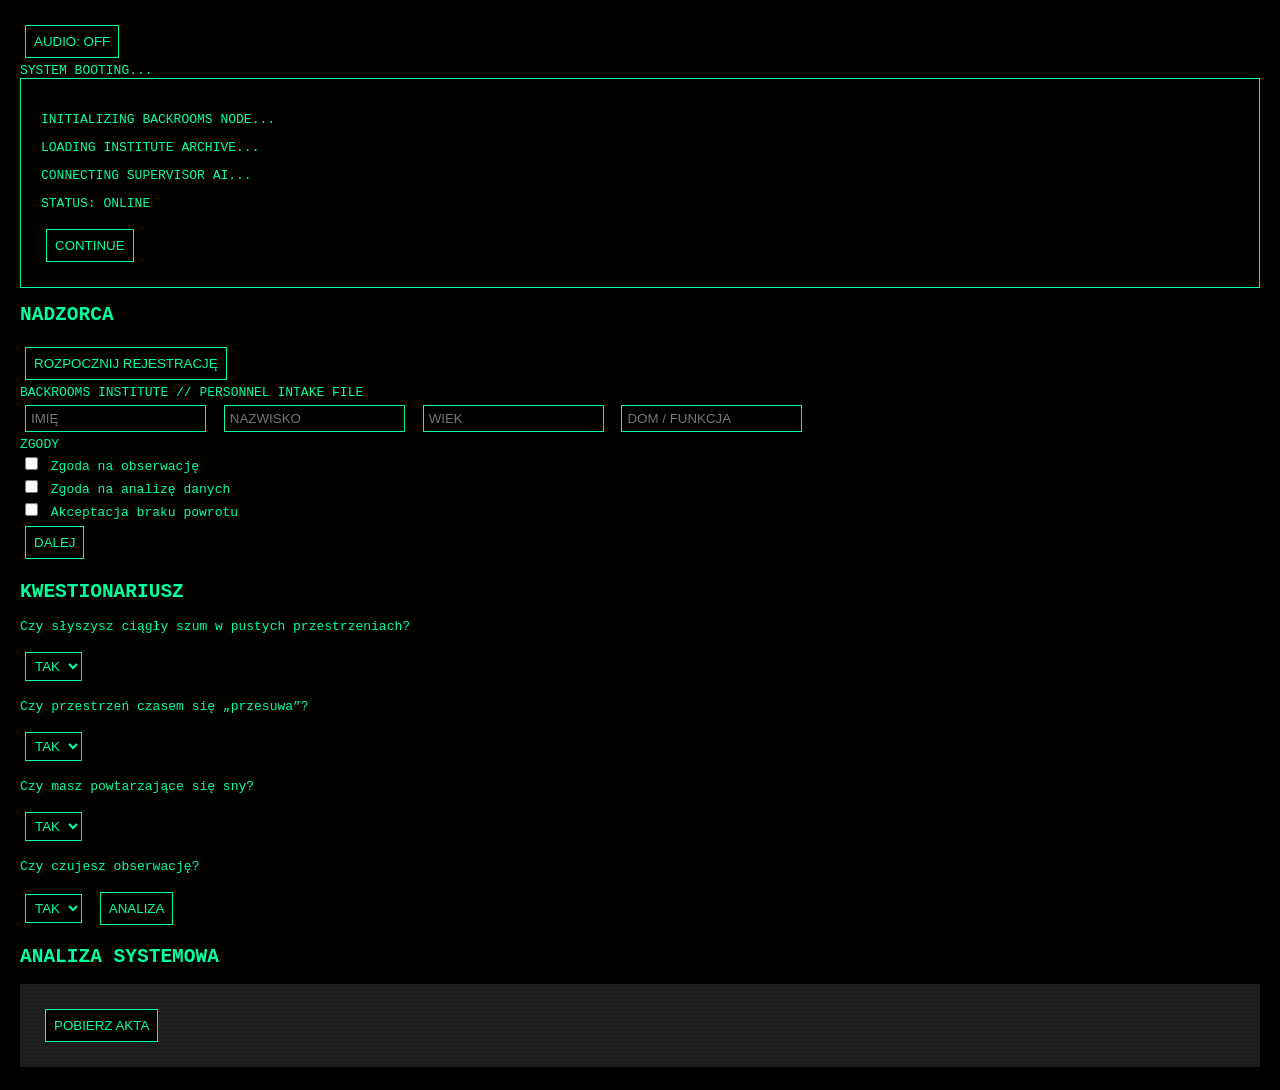
==== index.html @ 57d79e90 "Update index.html" ====
<!DOCTYPE html>
<html lang="pl">
<head>
<meta charset="UTF-8">
<title>BACKROOMS INSTITUTE NODE // LEVEL 0</title>
<link rel="stylesheet" href="style.css">
</head>

<body>

<!-- AUDIO -->
<audio id="hum" src="audio/hum.mp3" loop></audio>
<audio id="click" src="audio/activity.mp3"></audio>
<audio id="glitch" src="audio/glitch.mp3"></audio>

<div id="audioPanel">
  <button onclick="toggleAudio()">AUDIO: OFF</button>
</div>

<!-- NADZORCA GLOBALNY -->
<div id="nadzorca">SYSTEM BOOTING...</div>

<!-- GLITCH OVERLAY -->
<div id="glitchOverlay"></div>

<!-- BOOT -->
<section id="boot" class="screen active">
  <div class="terminal">
    <p>INITIALIZING BACKROOMS NODE...</p>
    <p>LOADING INSTITUTE ARCHIVE...</p>
    <p>CONNECTING SUPERVISOR AI...</p>
    <p>STATUS: ONLINE</p>
    <button onclick="next('intro')">CONTINUE</button>
  </div>
</section>

<!-- INTRO NADZORCA -->
<section id="intro" class="screen">
  <div class="box">
    <h2>NADZORCA</h2>
    <p id="introText"></p>
    <button onclick="next('form')">ROZPOCZNIJ REJESTRACJĘ</button>
  </div>
</section>

<!-- FORM -->
<section id="form" class="screen">
  <div class="paper">

    <div class="banner">BACKROOMS INSTITUTE // PERSONNEL INTAKE FILE</div>

    <input id="name" placeholder="IMIĘ">
    <input id="surname" placeholder="NAZWISKO">
    <input id="age" placeholder="WIEK">
    <input id="role" placeholder="DOM / FUNKCJA">

    <div class="section">ZGODY</div>

    <label><input type="checkbox" id="c1"> Zgoda na obserwację</label><br>
    <label><input type="checkbox" id="c2"> Zgoda na analizę danych</label><br>
    <label><input type="checkbox" id="c3"> Akceptacja braku powrotu</label><br>

    <button onclick="next('quiz')">DALEJ</button>
  </div>
</section>

<!-- QUIZ -->
<section id="quiz" class="screen">
  <div class="box">
    <h2>KWESTIONARIUSZ</h2>

    <p>Czy słyszysz ciągły szum w pustych przestrzeniach?</p>
    <select id="q1"><option>TAK</option><option>NIE</option></select>

    <p>Czy przestrzeń czasem się „przesuwa”?</p>
    <select id="q2"><option>TAK</option><option>NIE</option></select>

    <p>Czy masz powtarzające się sny?</p>
    <select id="q3"><option>TAK</option><option>NIE</option></select>

    <p>Czy czujesz obserwację?</p>
    <select id="q4"><option>TAK</option><option>NIE</option></select>

    <button onclick="analyze()">ANALIZA</button>
  </div>
</section>

<!-- ANALIZA -->
<section id="analysis" class="screen">
  <div class="box">
    <h2>ANALIZA SYSTEMOWA</h2>
    <p id="analysisText"></p>
  </div>
</section>

<!-- AKTA -->
<section id="document" class="screen">
  <div id="paperDoc"></div>
  <button onclick="downloadDoc()">POBIERZ AKTA</button>
</section>

<script src="script.js"></script>
</body>
</html>
---- style.css ----
body{
  background:black;
  color:#00ff9d;
  font-family: monospace;
  margin:0;
  padding:20px;
}

.hidden{ display:none; }

button{
  background:black;
  border:1px solid #00ff9d;
  color:#00ff9d;
  padding:8px;
  margin:5px;
}

input, select{
  background:black;
  border:1px solid #00ff9d;
  color:#00ff9d;
  margin:5px;
  padding:5px;
}

.terminal{
  padding:20px;
  border:1px solid #00ff9d;
}

#document{
  background:
    repeating-linear-gradient(0deg,#1c1c1c,#1c1c1c 2px,#222 4px);
  padding:20px;
  color:black;
}
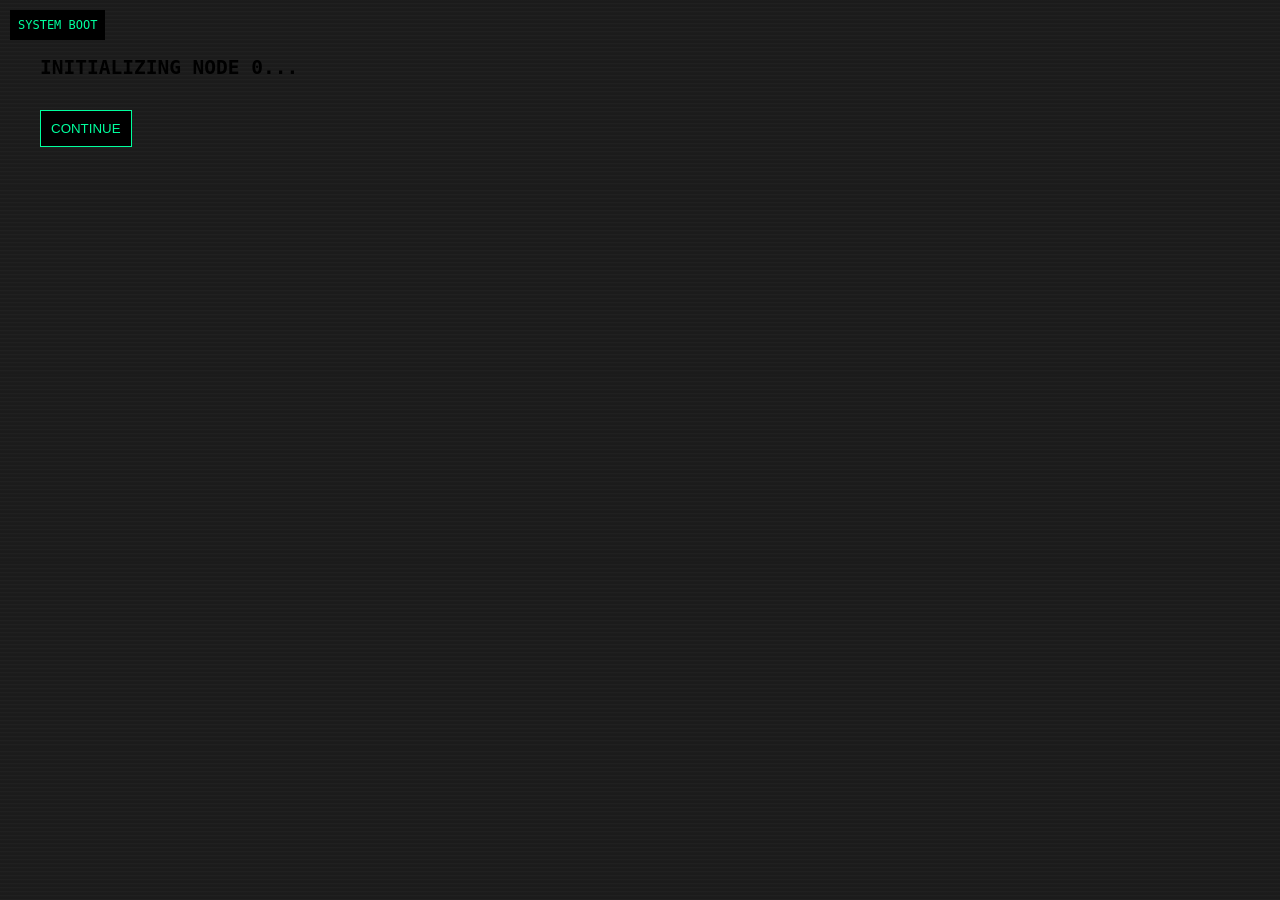
==== commit a8331d35: "Update index.html" ====
--- a/index.html
+++ b/index.html
@@ -2,101 +2,90 @@
 <html lang="pl">
 <head>
 <meta charset="UTF-8">
-<title>BACKROOMS INSTITUTE NODE // LEVEL 0</title>
+<title>BACKROOMS INSTITUTE // NODE 0</title>
 <link rel="stylesheet" href="style.css">
 </head>
 
 <body>
 
-<!-- AUDIO -->
 <audio id="hum" src="audio/hum.mp3" loop></audio>
-<audio id="click" src="audio/activity.mp3"></audio>
+<audio id="activity" src="audio/activity.mp3"></audio>
 <audio id="glitch" src="audio/glitch.mp3"></audio>
 
-<div id="audioPanel">
-  <button onclick="toggleAudio()">AUDIO: OFF</button>
-</div>
-
-<!-- NADZORCA GLOBALNY -->
-<div id="nadzorca">SYSTEM BOOTING...</div>
-
-<!-- GLITCH OVERLAY -->
+<div id="nadzorca"></div>
 <div id="glitchOverlay"></div>
 
 <!-- BOOT -->
 <section id="boot" class="screen active">
-  <div class="terminal">
-    <p>INITIALIZING BACKROOMS NODE...</p>
-    <p>LOADING INSTITUTE ARCHIVE...</p>
-    <p>CONNECTING SUPERVISOR AI...</p>
-    <p>STATUS: ONLINE</p>
-    <button onclick="next('intro')">CONTINUE</button>
-  </div>
+  <h1>INITIALIZING NODE 0...</h1>
+  <button onclick="next('intro')">CONTINUE</button>
 </section>
 
-<!-- INTRO NADZORCA -->
+<!-- INTRO -->
 <section id="intro" class="screen">
-  <div class="box">
-    <h2>NADZORCA</h2>
-    <p id="introText"></p>
-    <button onclick="next('form')">ROZPOCZNIJ REJESTRACJĘ</button>
-  </div>
+  <h2>NADZORCA AI</h2>
+  <p id="introText"></p>
+  <button onclick="next('form')">START</button>
 </section>
 
 <!-- FORM -->
 <section id="form" class="screen">
-  <div class="paper">
+  <h2>REJESTRACJA</h2>
 
-    <div class="banner">BACKROOMS INSTITUTE // PERSONNEL INTAKE FILE</div>
+  <input id="name" placeholder="Imię">
+  <input id="surname" placeholder="Nazwisko">
+  <input id="age" placeholder="Wiek">
+  <input id="role" placeholder="Dom / Funkcja">
 
-    <input id="name" placeholder="IMIĘ">
-    <input id="surname" placeholder="NAZWISKO">
-    <input id="age" placeholder="WIEK">
-    <input id="role" placeholder="DOM / FUNKCJA">
+  <label><input type="checkbox"> Zgoda na obserwację</label><br>
+  <label><input type="checkbox"> Zgoda na analizę</label><br>
+  <label><input type="checkbox"> Akceptacja niestabilności</label><br>
 
-    <div class="section">ZGODY</div>
-
-    <label><input type="checkbox" id="c1"> Zgoda na obserwację</label><br>
-    <label><input type="checkbox" id="c2"> Zgoda na analizę danych</label><br>
-    <label><input type="checkbox" id="c3"> Akceptacja braku powrotu</label><br>
-
-    <button onclick="next('quiz')">DALEJ</button>
-  </div>
+  <button onclick="next('quiz')">DALEJ</button>
 </section>
 
 <!-- QUIZ -->
 <section id="quiz" class="screen">
-  <div class="box">
-    <h2>KWESTIONARIUSZ</h2>
+  <h2>KWESTIONARIUSZ</h2>
 
-    <p>Czy słyszysz ciągły szum w pustych przestrzeniach?</p>
-    <select id="q1"><option>TAK</option><option>NIE</option></select>
+  <p>Czy słyszysz szum?</p>
+  <select id="q1"><option>TAK</option><option>NIE</option></select>
 
-    <p>Czy przestrzeń czasem się „przesuwa”?</p>
-    <select id="q2"><option>TAK</option><option>NIE</option></select>
+  <p>Czy przestrzeń się zmienia?</p>
+  <select id="q2"><option>TAK</option><option>NIE</option></select>
 
-    <p>Czy masz powtarzające się sny?</p>
-    <select id="q3"><option>TAK</option><option>NIE</option></select>
+  <p>Czy jesteś obserwowany?</p>
+  <select id="q3"><option>TAK</option><option>NIE</option></select>
 
-    <p>Czy czujesz obserwację?</p>
-    <select id="q4"><option>TAK</option><option>NIE</option></select>
-
-    <button onclick="analyze()">ANALIZA</button>
-  </div>
+  <button onclick="analyze()">ANALIZA</button>
 </section>
 
-<!-- ANALIZA -->
+<!-- ANALYSIS -->
 <section id="analysis" class="screen">
-  <div class="box">
-    <h2>ANALIZA SYSTEMOWA</h2>
-    <p id="analysisText"></p>
-  </div>
+  <h2>ANALIZA SYSTEMOWA</h2>
+  <p id="analysisText"></p>
+</section>
+
+<!-- LOADING -->
+<section id="loading" class="screen">
+  <h2>PROCESSING NODE 0...</h2>
+  <p id="loadingText"></p>
+</section>
+
+<!-- INTERVENTION -->
+<section id="intervention" class="screen">
+  <h2>NADZORCA</h2>
+  <p id="nadzorcaMsg"></p>
+  <button onclick="next('docs')">CONTINUE</button>
 </section>
 
 <!-- AKTA -->
-<section id="document" class="screen">
-  <div id="paperDoc"></div>
-  <button onclick="downloadDoc()">POBIERZ AKTA</button>
+<section id="docs" class="screen">
+  <h2>AKTA REKRUTA</h2>
+
+  <div id="paper"></div>
+
+  <button onclick="downloadFile()">DOWNLOAD AKTA</button>
 </section>
 
 <script src="script.js"></script>
--- a/style.css
+++ b/style.css
@@ -1,37 +1,113 @@
 body{
+  margin:0;
+  background: repeating-linear-gradient(
+    0deg,
+    #1b1b1b,
+    #1b1b1b 2px,
+    #222 4px
+  );
+  font-family: monospace;
+  color:#000;
+}
+
+/* SCREENS */
+.screen{
+  display:none;
+  padding:40px;
+}
+.screen.active{
+  display:block;
+}
+
+/* NADZORCA */
+#nadzorca{
+  position:fixed;
+  top:10px;
+  left:10px;
   background:black;
   color:#00ff9d;
-  font-family: monospace;
-  margin:0;
-  padding:20px;
+  padding:8px;
+  font-size:12px;
+  z-index:999;
 }
 
-.hidden{ display:none; }
-
-button{
-  background:black;
-  border:1px solid #00ff9d;
-  color:#00ff9d;
-  padding:8px;
-  margin:5px;
+/* GLITCH */
+#glitchOverlay{
+  position:fixed;
+  inset:0;
+  background:white;
+  opacity:0;
+  pointer-events:none;
+  transition:0.1s;
 }
 
-input, select{
-  background:black;
-  border:1px solid #00ff9d;
-  color:#00ff9d;
-  margin:5px;
-  padding:5px;
+/* BOX */
+.box{
+  border:2px solid #000;
+  background:#f3f0df;
+  padding:20px;
+  max-width:900px;
 }
 
-.terminal{
+/* PAPER DOC STYLE */
+.paper{
+  background:#f3f0df;
+  border:3px solid black;
   padding:20px;
+  max-width:900px;
+}
+
+/* BANNER */
+.banner{
+  background:black;
+  color:white;
+  padding:10px;
+  font-size:12px;
+  letter-spacing:2px;
+  margin-bottom:15px;
+}
+
+/* SECTIONS */
+.section{
+  margin-top:15px;
+  font-weight:bold;
+}
+
+/* INPUTS */
+input, select{
+  display:block;
+  margin:10px 0;
+  padding:8px;
+  width:100%;
+  background:black;
+  color:#00ff9d;
   border:1px solid #00ff9d;
 }
 
-#document{
-  background:
-    repeating-linear-gradient(0deg,#1c1c1c,#1c1c1c 2px,#222 4px);
-  padding:20px;
-  color:black;
+/* BUTTONS */
+button{
+  margin-top:15px;
+  padding:10px;
+  background:black;
+  color:#00ff9d;
+  border:1px solid #00ff9d;
 }
+
+/* AKTA PAPER */
+#paperDoc{
+  background:#f3f0df;
+  padding:25px;
+  border:3px solid black;
+  box-shadow:0 0 40px rgba(0,0,0,0.7);
+}
+
+/* STAMPS */
+.stamp{
+  display:inline-block;
+  border:3px solid darkred;
+  color:darkred;
+  padding:8px;
+  transform:rotate(-10deg);
+  margin:10px 0;
+  font-weight:bold;
+}
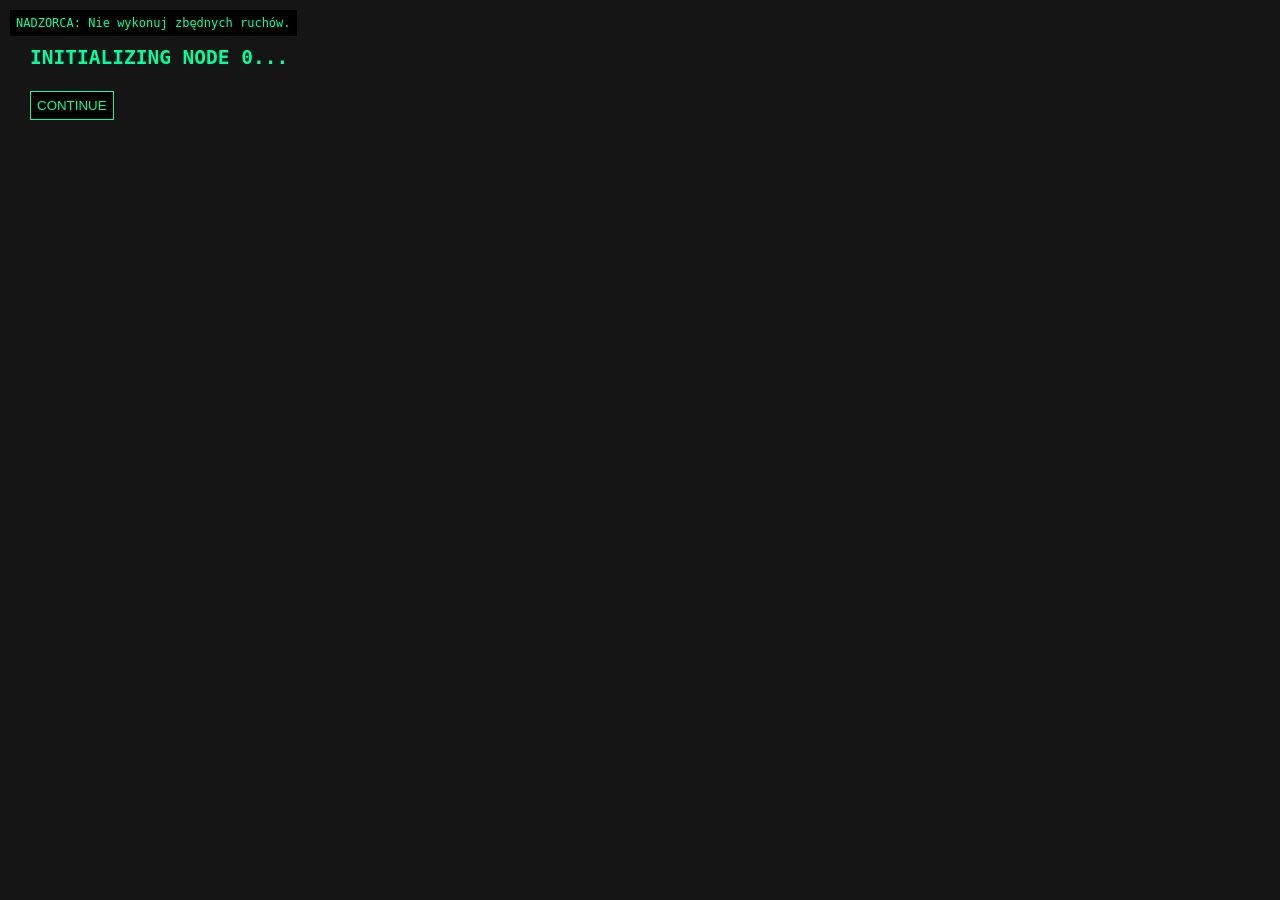
==== commit 377ad544: "Update index.html" ====
--- a/index.html
+++ b/index.html
@@ -37,9 +37,9 @@
   <input id="age" placeholder="Wiek">
   <input id="role" placeholder="Dom / Funkcja">
 
-  <label><input type="checkbox"> Zgoda na obserwację</label><br>
-  <label><input type="checkbox"> Zgoda na analizę</label><br>
-  <label><input type="checkbox"> Akceptacja niestabilności</label><br>
+  <div class="checkbox-line"><input type="checkbox"><span>Zgoda na obserwację</span></div>
+  <div class="checkbox-line"><input type="checkbox"><span>Zgoda na analizę</span></div>
+  <div class="checkbox-line"><input type="checkbox"><span>Akceptacja niestabilności rzeczywistości</span></div>
 
   <button onclick="next('quiz')">DALEJ</button>
 </section>
@@ -70,6 +70,10 @@
 <section id="loading" class="screen">
   <h2>PROCESSING NODE 0...</h2>
   <p id="loadingText"></p>
+
+  <div id="loadingBar">
+    <div id="loadingFill"></div>
+  </div>
 </section>
 
 <!-- INTERVENTION -->
--- a/style.css
+++ b/style.css
@@ -1,113 +1,54 @@
 body{
   margin:0;
-  background: repeating-linear-gradient(
-    0deg,
-    #1b1b1b,
-    #1b1b1b 2px,
-    #222 4px
-  );
+  background:#151515;
+  color:#00ff9d;
   font-family: monospace;
-  color:#000;
 }
 
-/* SCREENS */
 .screen{
   display:none;
-  padding:40px;
+  padding:30px;
 }
+
 .screen.active{
   display:block;
 }
 
-/* NADZORCA */
 #nadzorca{
   position:fixed;
   top:10px;
   left:10px;
+  font-size:12px;
   background:black;
-  color:#00ff9d;
-  padding:8px;
-  font-size:12px;
-  z-index:999;
+  padding:6px;
+  z-index:10;
 }
 
-/* GLITCH */
 #glitchOverlay{
   position:fixed;
   inset:0;
   background:white;
   opacity:0;
   pointer-events:none;
-  transition:0.1s;
+  transition:opacity 0.1s ease;
 }
 
-/* BOX */
-.box{
-  border:2px solid #000;
-  background:#f3f0df;
-  padding:20px;
-  max-width:900px;
+body.glitching{
+  filter: contrast(1.1) brightness(0.95);
 }
 
-/* PAPER DOC STYLE */
-.paper{
-  background:#f3f0df;
-  border:3px solid black;
-  padding:20px;
-  max-width:900px;
-}
-
-/* BANNER */
-.banner{
-  background:black;
-  color:white;
-  padding:10px;
-  font-size:12px;
-  letter-spacing:2px;
-  margin-bottom:15px;
-}
-
-/* SECTIONS */
-.section{
-  margin-top:15px;
-  font-weight:bold;
-}
-
-/* INPUTS */
-input, select{
-  display:block;
-  margin:10px 0;
-  padding:8px;
-  width:100%;
+input, select, button{
   background:black;
   color:#00ff9d;
   border:1px solid #00ff9d;
+  margin:6px 0;
+  padding:6px;
 }
 
-/* BUTTONS */
-button{
-  margin-top:15px;
-  padding:10px;
-  background:black;
-  color:#00ff9d;
-  border:1px solid #00ff9d;
+#paper{
+  background:#f3f0df;
+  color:black;
+  padding:20px;
+  margin-top:20px;
+  border:2px solid black;
 }
-
-/* AKTA PAPER */
-#paperDoc{
-  background:#f3f0df;
-  padding:25px;
-  border:3px solid black;
-  box-shadow:0 0 40px rgba(0,0,0,0.7);
-}
-
-/* STAMPS */
-.stamp{
-  display:inline-block;
-  border:3px solid darkred;
-  color:darkred;
-  padding:8px;
-  transform:rotate(-10deg);
-  margin:10px 0;
-  font-weight:bold;
-}
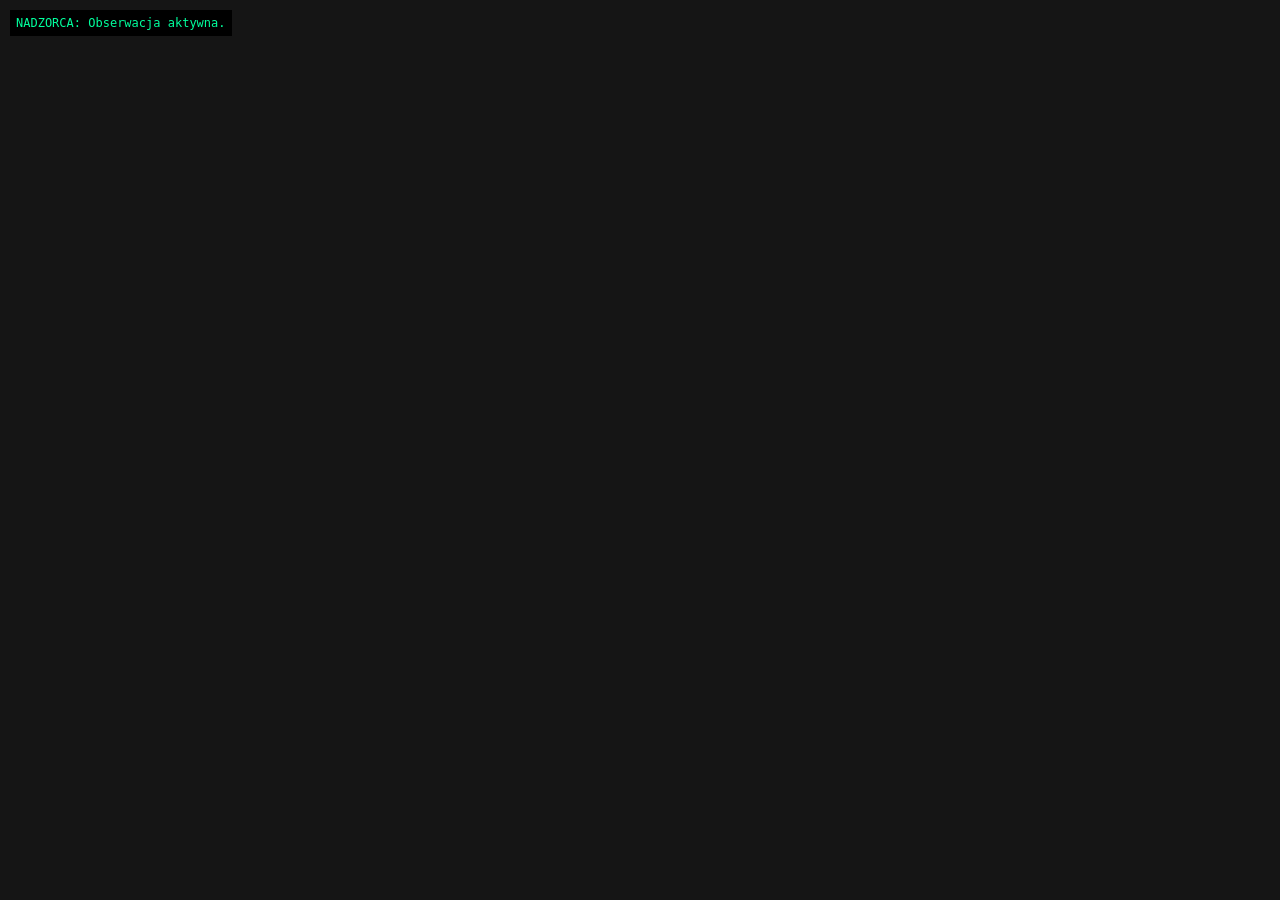
==== commit 944c488f: "Update index.html" ====
--- a/index.html
+++ b/index.html
@@ -5,7 +5,6 @@
 <title>BACKROOMS INSTITUTE // NODE 0</title>
 <link rel="stylesheet" href="style.css">
 </head>
-
 <body>
 
 <audio id="hum" src="audio/hum.mp3" loop></audio>
@@ -13,83 +12,117 @@
 <audio id="glitch" src="audio/glitch.mp3"></audio>
 
 <div id="nadzorca"></div>
+<div id="scanline"></div>
 <div id="glitchOverlay"></div>
+<div id="crtVignette"></div>
 
 <!-- BOOT -->
 <section id="boot" class="screen active">
-  <h1>INITIALIZING NODE 0...</h1>
-  <button onclick="next('intro')">CONTINUE</button>
+  <div class="boot-log" id="bootLog"></div>
 </section>
 
 <!-- INTRO -->
 <section id="intro" class="screen">
-  <h2>NADZORCA AI</h2>
-  <p id="introText"></p>
-  <button onclick="next('form')">START</button>
+  <h2 class="flicker">NADZORCA AI // v.2026.0</h2>
+  <p id="introText" class="typewriter"></p>
+  <button id="introBtn" class="hidden" onclick="next('form')">► KONTYNUUJ</button>
 </section>
 
 <!-- FORM -->
 <section id="form" class="screen">
-  <h2>REJESTRACJA</h2>
+  <h2>REJESTRACJA REKRUTA</h2>
+  <p class="subtitle">Wypełnij formularz zgodnie z prawdą. System weryfikuje.</p>
 
-  <input id="name" placeholder="Imię">
-  <input id="surname" placeholder="Nazwisko">
-  <input id="age" placeholder="Wiek">
-  <input id="role" placeholder="Dom / Funkcja">
+  <label>IMIĘ</label>
+  <input id="name" placeholder="..." autocomplete="off" spellcheck="false">
 
-  <div class="checkbox-line"><input type="checkbox"><span>Zgoda na obserwację</span></div>
-  <div class="checkbox-line"><input type="checkbox"><span>Zgoda na analizę</span></div>
-  <div class="checkbox-line"><input type="checkbox"><span>Akceptacja niestabilności rzeczywistości</span></div>
+  <label>NAZWISKO</label>
+  <input id="surname" placeholder="..." autocomplete="off" spellcheck="false">
 
-  <button onclick="next('quiz')">DALEJ</button>
+  <label>WIEK</label>
+  <input id="age" placeholder="..." type="number" min="1" max="99">
+
+  <label>FUNKCJA / DOM</label>
+  <input id="role" placeholder="..." autocomplete="off" spellcheck="false">
+
+  <div class="divider"></div>
+
+  <div class="checkbox-line">
+    <input type="checkbox" id="c1">
+    <span>Wyrażam zgodę na ciągłą obserwację przez system NADZORCA</span>
+  </div>
+  <div class="checkbox-line">
+    <input type="checkbox" id="c2">
+    <span>Wyrażam zgodę na pełną analizę percepcji i reaktywności</span>
+  </div>
+  <div class="checkbox-line">
+    <input type="checkbox" id="c3">
+    <span>Akceptuję niestabilność rzeczywistości jako stan normalny</span>
+  </div>
+
+  <p id="formError" class="error-msg hidden"></p>
+  <button onclick="validateForm()">DALEJ ►</button>
 </section>
 
 <!-- QUIZ -->
 <section id="quiz" class="screen">
-  <h2>KWESTIONARIUSZ</h2>
+  <h2>KWESTIONARIUSZ PERCEPCJI</h2>
+  <p class="subtitle" id="quizSubtitle"></p>
 
-  <p>Czy słyszysz szum?</p>
-  <select id="q1"><option>TAK</option><option>NIE</option></select>
+  <div class="question-block">
+    <p>01 &mdash; Czy słyszysz szum?</p>
+    <select id="q1">
+      <option value="" disabled selected>— wybierz —</option>
+      <option>TAK</option>
+      <option>NIE</option>
+    </select>
+  </div>
 
-  <p>Czy przestrzeń się zmienia?</p>
-  <select id="q2"><option>TAK</option><option>NIE</option></select>
+  <div class="question-block">
+    <p>02 &mdash; Czy przestrzeń wokół ciebie się zmienia?</p>
+    <select id="q2">
+      <option value="" disabled selected>— wybierz —</option>
+      <option>TAK</option>
+      <option>NIE</option>
+    </select>
+  </div>
 
-  <p>Czy jesteś obserwowany?</p>
-  <select id="q3"><option>TAK</option><option>NIE</option></select>
+  <div class="question-block">
+    <p>03 &mdash; Czy jesteś teraz obserwowany?</p>
+    <select id="q3">
+      <option value="" disabled selected>— wybierz —</option>
+      <option>TAK</option>
+      <option>NIE</option>
+    </select>
+  </div>
 
-  <button onclick="analyze()">ANALIZA</button>
-</section>
-
-<!-- ANALYSIS -->
-<section id="analysis" class="screen">
-  <h2>ANALIZA SYSTEMOWA</h2>
-  <p id="analysisText"></p>
+  <p id="quizError" class="error-msg hidden">Odpowiedz na wszystkie pytania.</p>
+  <p id="quizTimer" class="timer-warn hidden"></p>
+  <button onclick="validateQuiz()">ANALIZA ►</button>
 </section>
 
 <!-- LOADING -->
 <section id="loading" class="screen">
   <h2>PROCESSING NODE 0...</h2>
-  <p id="loadingText"></p>
-
+  <p id="loadingText" class="loading-label"></p>
   <div id="loadingBar">
     <div id="loadingFill"></div>
   </div>
+  <p id="loadingSubtext" class="loading-sub"></p>
 </section>
 
 <!-- INTERVENTION -->
 <section id="intervention" class="screen">
-  <h2>NADZORCA</h2>
-  <p id="nadzorcaMsg"></p>
-  <button onclick="next('docs')">CONTINUE</button>
+  <div class="intervention-header">NADZORCA // WIADOMOŚĆ SYSTEMOWA</div>
+  <p id="nadzorcaMsg" class="intervention-msg"></p>
+  <button onclick="next('docs')">ROZUMIEM ►</button>
 </section>
 
 <!-- AKTA -->
 <section id="docs" class="screen">
   <h2>AKTA REKRUTA</h2>
-
   <div id="paper"></div>
-
-  <button onclick="downloadFile()">DOWNLOAD AKTA</button>
+  <button onclick="downloadFile()">⬇ POBIERZ AKTA</button>
 </section>
 
 <script src="script.js"></script>
--- a/style.css
+++ b/style.css
@@ -5,14 +5,8 @@
   font-family: monospace;
 }
 
-.screen{
-  display:none;
-  padding:30px;
-}
-
-.screen.active{
-  display:block;
-}
+.screen{display:none;padding:30px;}
+.screen.active{display:block;}
 
 #nadzorca{
   position:fixed;
@@ -45,6 +39,31 @@
   padding:6px;
 }
 
+/* CHECKBOX FIX */
+.checkbox-line{
+  display:flex;
+  align-items:center;
+  gap:10px;
+  margin:6px 0;
+}
+
+/* LOADING BAR */
+#loadingBar{
+  width:100%;
+  height:6px;
+  border:1px solid #00ff9d;
+  margin-top:15px;
+  overflow:hidden;
+}
+
+#loadingFill{
+  height:100%;
+  width:0%;
+  background:#00ff9d;
+  transition:width 0.3s linear;
+}
+
+/* AKTA */
 #paper{
   background:#f3f0df;
   color:black;
@@ -52,3 +71,25 @@
   margin-top:20px;
   border:2px solid black;
 }
+
+/* PIECZĘCIE */
+.stamp{
+  border:3px solid darkred;
+  color:darkred;
+  padding:10px;
+  display:inline-block;
+  transform:rotate(-6deg);
+  margin-bottom:10px;
+  font-size:12px;
+  font-weight:bold;
+}
+
+.stamp2{
+  border:3px solid #003b8e;
+  color:#003b8e;
+  padding:8px;
+  display:inline-block;
+  transform:rotate(4deg);
+  margin-left:10px;
+  font-size:12px;
+}
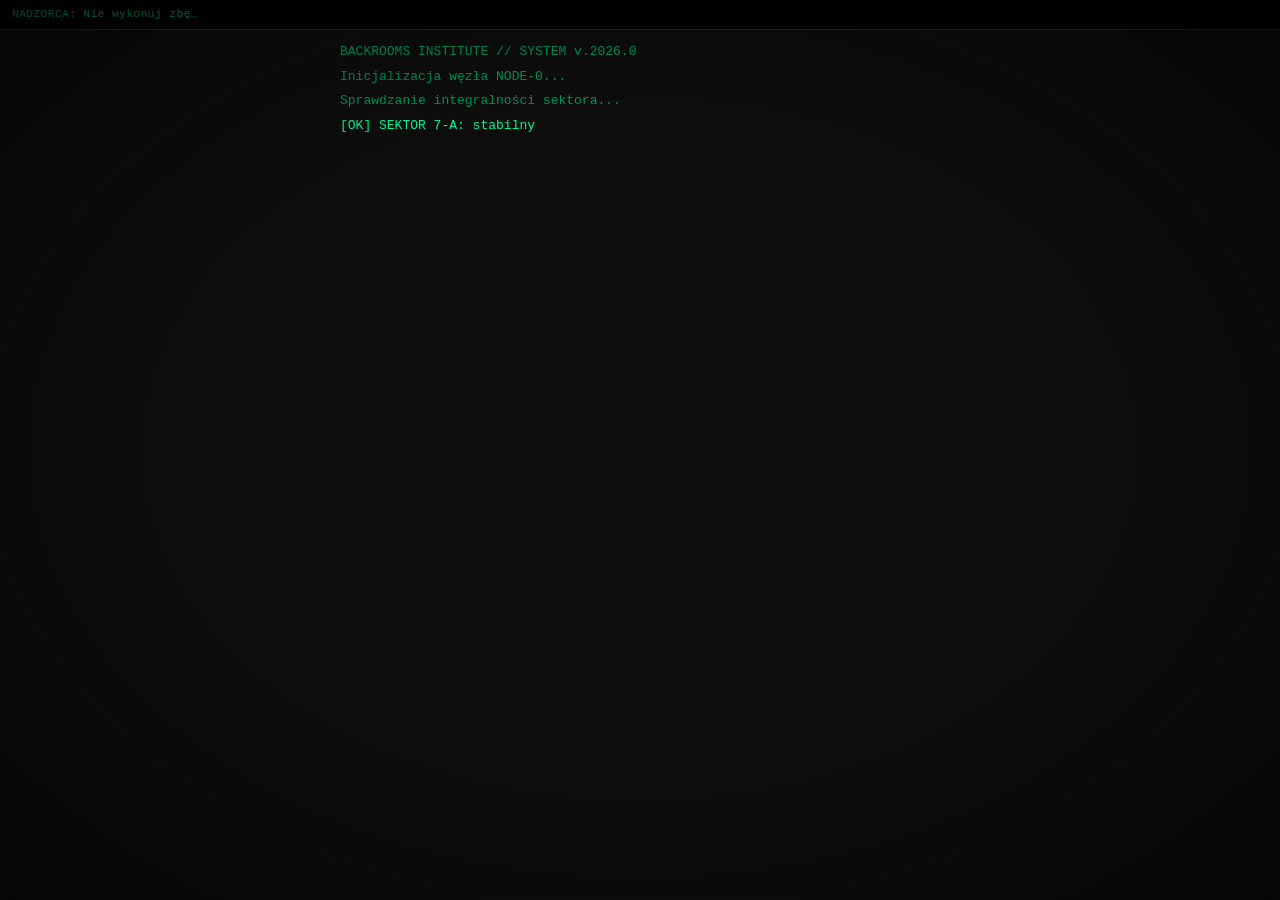
==== commit 977b86ff: "Update index.html" ====
--- a/index.html
+++ b/index.html
@@ -42,8 +42,15 @@
   <label>WIEK</label>
   <input id="age" placeholder="..." type="number" min="1" max="99">
 
-  <label>FUNKCJA / DOM</label>
-  <input id="role" placeholder="..." autocomplete="off" spellcheck="false">
+  <label>DOM / FUNKCJA</label>
+  <select id="role">
+    <option value="" disabled selected>— wybierz —</option>
+    <option value="Gryffindor">⚔ Gryffindor — Adept Magiczny</option>
+    <option value="Hufflepuff">🌿 Hufflepuff — Adept Magiczny</option>
+    <option value="Ravenclaw">📖 Ravenclaw — Adept Magiczny</option>
+    <option value="Slytherin">🐍 Slytherin — Adept Magiczny</option>
+    <option value="Nauczyciel">✦ Nauczyciel / Kadra Salem</option>
+  </select>
 
   <div class="divider"></div>
 
--- a/style.css
+++ b/style.css
@@ -1,95 +1,446 @@
-body{
-  margin:0;
-  background:#151515;
-  color:#00ff9d;
-  font-family: monospace;
-}
-
-.screen{display:none;padding:30px;}
-.screen.active{display:block;}
-
-#nadzorca{
-  position:fixed;
-  top:10px;
-  left:10px;
-  font-size:12px;
-  background:black;
-  padding:6px;
-  z-index:10;
-}
-
-#glitchOverlay{
-  position:fixed;
-  inset:0;
-  background:white;
-  opacity:0;
-  pointer-events:none;
-  transition:opacity 0.1s ease;
-}
-
-body.glitching{
-  filter: contrast(1.1) brightness(0.95);
-}
-
-input, select, button{
-  background:black;
-  color:#00ff9d;
-  border:1px solid #00ff9d;
-  margin:6px 0;
-  padding:6px;
-}
-
-/* CHECKBOX FIX */
-.checkbox-line{
-  display:flex;
-  align-items:center;
-  gap:10px;
-  margin:6px 0;
-}
-
-/* LOADING BAR */
-#loadingBar{
-  width:100%;
-  height:6px;
-  border:1px solid #00ff9d;
-  margin-top:15px;
-  overflow:hidden;
-}
-
-#loadingFill{
-  height:100%;
-  width:0%;
-  background:#00ff9d;
-  transition:width 0.3s linear;
-}
-
-/* AKTA */
-#paper{
-  background:#f3f0df;
-  color:black;
-  padding:20px;
-  margin-top:20px;
-  border:2px solid black;
-}
-
-/* PIECZĘCIE */
-.stamp{
-  border:3px solid darkred;
-  color:darkred;
-  padding:10px;
-  display:inline-block;
-  transform:rotate(-6deg);
-  margin-bottom:10px;
-  font-size:12px;
-  font-weight:bold;
-}
-
-.stamp2{
-  border:3px solid #003b8e;
-  color:#003b8e;
-  padding:8px;
-  display:inline-block;
-  transform:rotate(4deg);
-  margin-left:10px;
-  font-size:12px;
-}
+/* ─── RESET & BASE ─────────────────────────────────── */
+*, *::before, *::after {
+  box-sizing: border-box;
+  margin: 0;
+  padding: 0;
+}
+
+:root {
+  --green:      #00ff9d;
+  --green-dim:  #00995e;
+  --green-dark: #003d26;
+  --bg:         #0e0e0e;
+  --bg2:        #141414;
+  --red:        #ff2222;
+  --amber:      #ffcc00;
+  --paper-bg:   #ede8d3;
+  --paper-text: #1a1a1a;
+  --stamp-red:  #8b0000;
+  --stamp-blue: #003b8e;
+}
+
+html, body {
+  height: 100%;
+}
+
+body {
+  background: var(--bg);
+  color: var(--green);
+  font-family: 'Courier New', Courier, monospace;
+  font-size: 14px;
+  line-height: 1.7;
+  overflow-x: hidden;
+  position: relative;
+}
+
+/* ─── CRT EFFECTS ───────────────────────────────────── */
+#scanline {
+  pointer-events: none;
+  position: fixed;
+  inset: 0;
+  z-index: 900;
+  background: repeating-linear-gradient(
+    to bottom,
+    transparent 0px,
+    transparent 3px,
+    rgba(0,0,0,0.08) 3px,
+    rgba(0,0,0,0.08) 4px
+  );
+}
+
+#crtVignette {
+  pointer-events: none;
+  position: fixed;
+  inset: 0;
+  z-index: 901;
+  background: radial-gradient(ellipse at center,
+    transparent 55%,
+    rgba(0,0,0,0.55) 100%
+  );
+}
+
+#glitchOverlay {
+  position: fixed;
+  inset: 0;
+  background: var(--green);
+  opacity: 0;
+  pointer-events: none;
+  z-index: 950;
+  transition: opacity 0.05s ease;
+  mix-blend-mode: screen;
+}
+
+body.glitching {
+  animation: glitchShake 0.12s steps(2) forwards;
+}
+
+@keyframes glitchShake {
+  0%   { transform: translate(0, 0) skewX(0deg); }
+  20%  { transform: translate(-4px, 1px) skewX(-2deg); }
+  40%  { transform: translate(4px, -1px) skewX(2deg); }
+  60%  { transform: translate(-2px, 2px) skewX(-1deg); }
+  80%  { transform: translate(3px, -2px) skewX(1deg); }
+  100% { transform: translate(0, 0) skewX(0deg); }
+}
+
+body.heavyGlitch {
+  animation: heavyGlitchAnim 0.3s steps(3) forwards;
+  filter: hue-rotate(90deg) contrast(2);
+}
+
+@keyframes heavyGlitchAnim {
+  0%   { transform: translate(0,0) skewX(0); clip-path: none; }
+  25%  { transform: translate(-10px, 3px) skewX(-5deg); }
+  50%  { transform: translate(10px, -3px) skewX(5deg); filter: hue-rotate(180deg); }
+  75%  { transform: translate(-5px, 5px) skewX(-2deg); }
+  100% { transform: translate(0,0); filter: none; }
+}
+
+/* ─── NADZORCA ──────────────────────────────────────── */
+#nadzorca {
+  position: fixed;
+  top: 0;
+  left: 0;
+  right: 0;
+  font-size: 11px;
+  background: rgba(0,0,0,0.85);
+  border-bottom: 1px solid var(--green-dark);
+  padding: 5px 12px;
+  z-index: 800;
+  color: var(--green-dim);
+  letter-spacing: 0.05em;
+  white-space: nowrap;
+  overflow: hidden;
+  text-overflow: ellipsis;
+  transition: color 0.3s ease;
+}
+
+#nadzorca.alert {
+  color: var(--red);
+  border-bottom-color: var(--red);
+}
+
+/* ─── SCREENS ───────────────────────────────────────── */
+.screen {
+  display: none;
+  min-height: 100vh;
+  padding: 60px 40px 40px;
+  max-width: 680px;
+  margin: 0 auto;
+  flex-direction: column;
+  justify-content: center;
+}
+
+.screen.active {
+  display: flex;
+}
+
+h2 {
+  font-size: 18px;
+  letter-spacing: 0.15em;
+  text-transform: uppercase;
+  margin-bottom: 24px;
+  border-bottom: 1px solid var(--green-dark);
+  padding-bottom: 10px;
+}
+
+.subtitle {
+  color: var(--green-dim);
+  font-size: 12px;
+  margin-bottom: 20px;
+  letter-spacing: 0.05em;
+}
+
+/* ─── BOOT SCREEN ───────────────────────────────────── */
+#boot {
+  justify-content: flex-start;
+  padding-top: 40px;
+}
+
+.boot-log {
+  font-size: 13px;
+  color: var(--green-dim);
+  line-height: 1.9;
+  white-space: pre-wrap;
+}
+
+.boot-log .ok   { color: var(--green); }
+.boot-log .err  { color: var(--red); }
+.boot-log .warn { color: var(--amber); }
+
+/* ─── TYPEWRITER ────────────────────────────────────── */
+.typewriter {
+  min-height: 3em;
+  margin-bottom: 20px;
+  font-size: 14px;
+  color: var(--green-dim);
+}
+
+/* ─── FORM ──────────────────────────────────────────── */
+label {
+  display: block;
+  font-size: 11px;
+  color: var(--green-dim);
+  letter-spacing: 0.12em;
+  margin-top: 14px;
+  margin-bottom: 4px;
+}
+
+input[type="text"],
+input[type="number"],
+input:not([type="checkbox"]),
+select {
+  display: block;
+  width: 100%;
+  background: var(--bg2);
+  color: var(--green);
+  border: 1px solid var(--green-dark);
+  border-left: 3px solid var(--green);
+  padding: 8px 10px;
+  font-family: inherit;
+  font-size: 14px;
+  outline: none;
+  transition: border-color 0.2s;
+  appearance: none;
+  -webkit-appearance: none;
+}
+
+input:focus, select:focus {
+  border-color: var(--green);
+  box-shadow: 0 0 8px rgba(0,255,157,0.15);
+}
+
+input::placeholder {
+  color: #2a4a3a;
+}
+
+.divider {
+  margin: 24px 0 16px;
+  border-top: 1px solid var(--green-dark);
+}
+
+.checkbox-line {
+  display: flex;
+  align-items: flex-start;
+  gap: 12px;
+  margin: 10px 0;
+  cursor: pointer;
+  padding: 6px;
+  border: 1px solid transparent;
+  transition: border-color 0.2s;
+}
+
+.checkbox-line:hover {
+  border-color: var(--green-dark);
+}
+
+.checkbox-line input[type="checkbox"] {
+  width: 16px;
+  height: 16px;
+  min-width: 16px;
+  margin-top: 3px;
+  accent-color: var(--green);
+  cursor: pointer;
+  border: 1px solid var(--green);
+  background: var(--bg2);
+}
+
+.checkbox-line span {
+  font-size: 12px;
+  color: var(--green-dim);
+  line-height: 1.5;
+}
+
+/* ─── BUTTONS ───────────────────────────────────────── */
+button {
+  margin-top: 24px;
+  padding: 10px 20px;
+  background: transparent;
+  color: var(--green);
+  border: 1px solid var(--green);
+  font-family: inherit;
+  font-size: 14px;
+  letter-spacing: 0.1em;
+  cursor: pointer;
+  transition: background 0.15s, color 0.15s, box-shadow 0.15s;
+  text-transform: uppercase;
+}
+
+button:hover {
+  background: var(--green);
+  color: var(--bg);
+  box-shadow: 0 0 16px rgba(0,255,157,0.35);
+}
+
+button:active {
+  transform: scale(0.98);
+}
+
+.hidden {
+  display: none !important;
+}
+
+/* ─── ERRORS / WARNINGS ─────────────────────────────── */
+.error-msg {
+  color: var(--red);
+  font-size: 12px;
+  margin-top: 10px;
+  letter-spacing: 0.05em;
+}
+
+.timer-warn {
+  color: var(--amber);
+  font-size: 12px;
+  margin-top: 8px;
+  animation: blink 1s step-end infinite;
+}
+
+@keyframes blink {
+  0%, 100% { opacity: 1; }
+  50%       { opacity: 0; }
+}
+
+/* ─── QUIZ ──────────────────────────────────────────── */
+.question-block {
+  margin: 18px 0;
+  padding-left: 10px;
+  border-left: 2px solid var(--green-dark);
+}
+
+.question-block p {
+  margin-bottom: 6px;
+  font-size: 13px;
+  color: var(--green-dim);
+  letter-spacing: 0.04em;
+}
+
+/* ─── LOADING ───────────────────────────────────────── */
+.loading-label {
+  font-size: 15px;
+  letter-spacing: 0.1em;
+  min-height: 1.5em;
+  margin-bottom: 16px;
+  color: var(--green);
+}
+
+#loadingBar {
+  width: 100%;
+  height: 6px;
+  background: var(--bg2);
+  border: 1px solid var(--green-dark);
+  overflow: hidden;
+}
+
+#loadingFill {
+  height: 100%;
+  width: 0%;
+  background: linear-gradient(90deg, var(--green-dark), var(--green));
+  box-shadow: 0 0 10px var(--green);
+  transition: width 0.4s linear;
+}
+
+.loading-sub {
+  margin-top: 14px;
+  font-size: 11px;
+  color: var(--green-dim);
+  min-height: 1.4em;
+  letter-spacing: 0.06em;
+}
+
+/* ─── INTERVENTION ──────────────────────────────────── */
+.intervention-header {
+  font-size: 11px;
+  color: var(--green-dim);
+  letter-spacing: 0.15em;
+  margin-bottom: 30px;
+  border-bottom: 1px solid var(--green-dark);
+  padding-bottom: 8px;
+}
+
+.intervention-msg {
+  font-size: 15px;
+  line-height: 1.9;
+  color: var(--green);
+  min-height: 3em;
+}
+
+/* ─── AKTA (PAPER) ──────────────────────────────────── */
+#paper {
+  background: var(--paper-bg);
+  color: var(--paper-text);
+  padding: 30px 28px;
+  margin-top: 20px;
+  border: 1px solid #aaa;
+  box-shadow: 4px 4px 0 rgba(0,0,0,0.4);
+  font-family: 'Courier New', Courier, monospace;
+  font-size: 13px;
+  line-height: 1.8;
+  position: relative;
+  animation: paperReveal 0.8s ease forwards;
+}
+
+@keyframes paperReveal {
+  from { opacity: 0; transform: translateY(10px); }
+  to   { opacity: 1; transform: translateY(0); }
+}
+
+#paper h3 {
+  font-size: 15px;
+  letter-spacing: 0.12em;
+  text-align: center;
+  margin-bottom: 16px;
+  border-bottom: 1px solid #aaa;
+  padding-bottom: 10px;
+}
+
+#paper p { margin: 5px 0; }
+#paper hr { border: none; border-top: 1px solid #aaa; margin: 14px 0; }
+
+.stamp {
+  position: absolute;
+  top: 16px;
+  right: 20px;
+  border: 3px solid var(--stamp-red);
+  color: var(--stamp-red);
+  padding: 6px 10px;
+  font-size: 10px;
+  font-weight: bold;
+  letter-spacing: 0.1em;
+  transform: rotate(-8deg);
+  opacity: 0.85;
+  text-align: center;
+  line-height: 1.4;
+}
+
+.stamp2 {
+  position: absolute;
+  bottom: 20px;
+  left: 20px;
+  border: 3px solid var(--stamp-blue);
+  color: var(--stamp-blue);
+  padding: 6px 10px;
+  font-size: 10px;
+  font-weight: bold;
+  letter-spacing: 0.08em;
+  transform: rotate(3deg);
+  opacity: 0.8;
+  line-height: 1.4;
+}
+
+/* ─── FLICKER ───────────────────────────────────────── */
+.flicker {
+  animation: flicker 6s infinite;
+}
+
+@keyframes flicker {
+  0%, 95%, 100% { opacity: 1; }
+  96%            { opacity: 0.4; }
+  97%            { opacity: 1; }
+  98%            { opacity: 0.2; }
+  99%            { opacity: 1; }
+}
+
+/* ─── SCROLLBAR ─────────────────────────────────────── */
+::-webkit-scrollbar { width: 6px; }
+::-webkit-scrollbar-track { background: var(--bg); }
+::-webkit-scrollbar-thumb { background: var(--green-dark); }
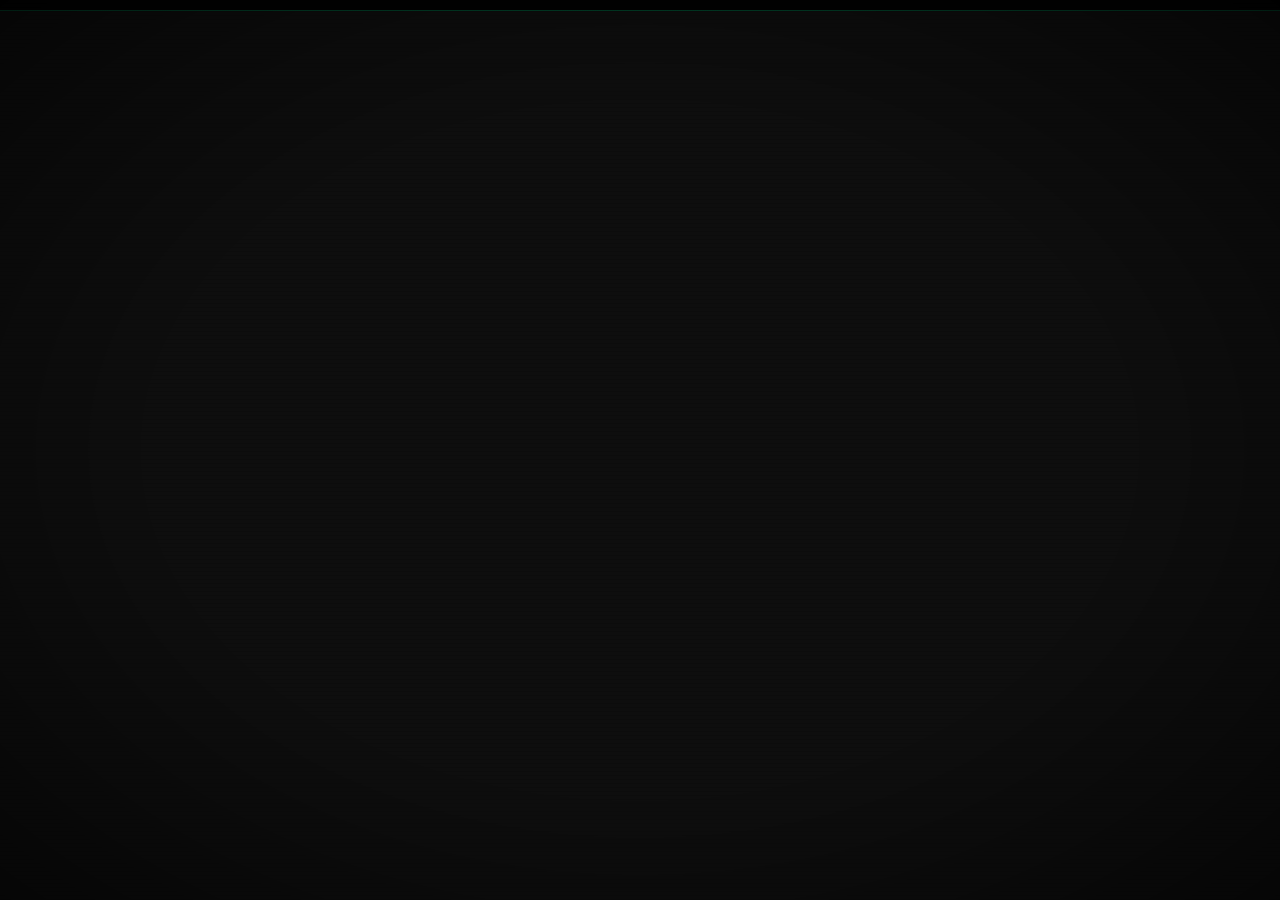
==== commit d2d68034: "Update index.html" ====
--- a/index.html
+++ b/index.html
@@ -41,6 +41,14 @@
 
   <label>WIEK</label>
   <input id="age" placeholder="..." type="number" min="1" max="99">
+
+  <label>KLASYFIKACJA PODMIOTU</label>
+  <select id="gender">
+    <option value="" disabled selected>— wybierz —</option>
+    <option value="M">Mężczyzna</option>
+    <option value="K">Kobieta</option>
+    <option value="I">Inne / Nieokreślone</option>
+  </select>
 
   <label>DOM / FUNKCJA</label>
   <select id="role">
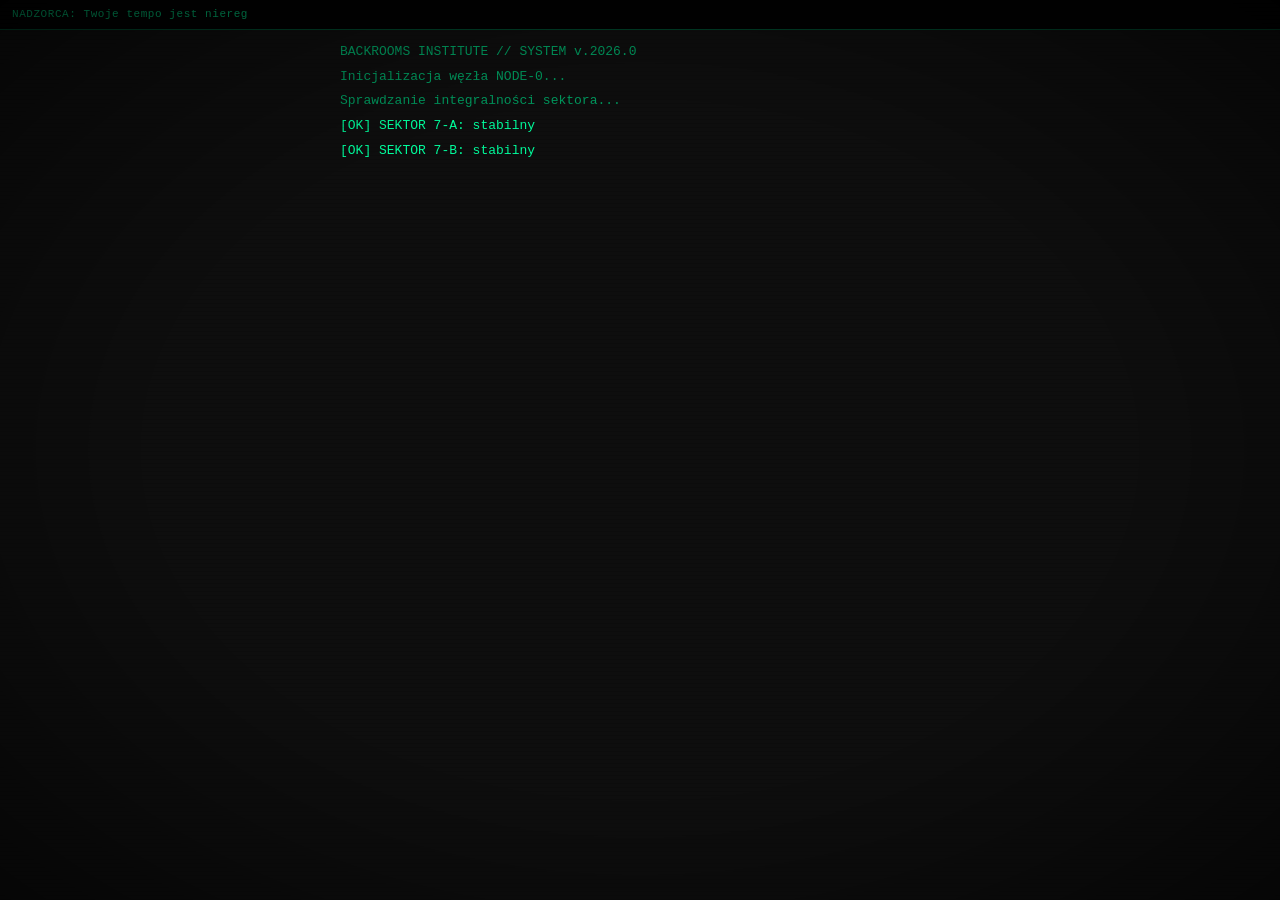
==== commit dedeb6ab: "Update index.html" ====
--- a/index.html
+++ b/index.html
@@ -23,7 +23,7 @@
 
 <!-- INTRO -->
 <section id="intro" class="screen">
-  <h2 class="flicker">NADZORCA AI // v.2026.0</h2>
+  <h2 class="flicker">NADZORCA // v.2026.0</h2>
   <p id="introText" class="typewriter"></p>
   <button id="introBtn" class="hidden" onclick="next('form')">► KONTYNUUJ</button>
 </section>
@@ -34,13 +34,13 @@
   <p class="subtitle">Wypełnij formularz zgodnie z prawdą. System weryfikuje.</p>
 
   <label>IMIĘ</label>
-  <input id="name" placeholder="..." autocomplete="off" spellcheck="false">
+  <input id="name" placeholder="..." autocomplete="off" spellcheck="false" maxlength="30">
 
   <label>NAZWISKO</label>
-  <input id="surname" placeholder="..." autocomplete="off" spellcheck="false">
+  <input id="surname" placeholder="..." autocomplete="off" spellcheck="false" maxlength="30">
 
   <label>WIEK</label>
-  <input id="age" placeholder="..." type="number" min="1" max="99">
+  <input id="age" placeholder="..." type="number" min="1" max="99" maxlength="2" oninput="if(this.value.length>2)this.value=this.value.slice(0,2)">
 
   <label>KLASYFIKACJA PODMIOTU</label>
   <select id="gender">
@@ -53,11 +53,11 @@
   <label>DOM / FUNKCJA</label>
   <select id="role">
     <option value="" disabled selected>— wybierz —</option>
-    <option value="Gryffindor">⚔ Gryffindor — Adept Magiczny</option>
-    <option value="Hufflepuff">🌿 Hufflepuff — Adept Magiczny</option>
-    <option value="Ravenclaw">📖 Ravenclaw — Adept Magiczny</option>
+    <option value="Gryffindor">🦁 Gryffindor — Adept Magiczny</option>
+    <option value="Hufflepuff">🦡 Hufflepuff — Adept Magiczny</option>
+    <option value="Ravenclaw">🦅 Ravenclaw — Adept Magiczny</option>
     <option value="Slytherin">🐍 Slytherin — Adept Magiczny</option>
-    <option value="Nauczyciel">✦ Nauczyciel / Kadra Salem</option>
+    <option value="Nauczyciel">📖 Nauczyciel / Kadra Salem</option>
   </select>
 
   <div class="divider"></div>
@@ -111,6 +111,27 @@
     </select>
   </div>
 
+
+  <div class="question-block">
+    <p>04 &mdash; Czy zdarzyło ci się wykonać zaklęcie, którego nie pamiętasz?</p>
+    <select id="q4">
+      <option value="" disabled selected>— wybierz —</option>
+      <option>TAK</option>
+      <option>NIE</option>
+      <option>NIE JESTEM PEWIEN / PEWNA</option>
+    </select>
+  </div>
+
+  <div class="question-block">
+    <p>05 &mdash; Czy korytarze Szkoły Salem wydają ci się dłuższe niż powinny?</p>
+    <select id="q5">
+      <option value="" disabled selected>— wybierz —</option>
+      <option>TAK</option>
+      <option>NIE</option>
+      <option>ZAWSZE TAK BYŁO</option>
+    </select>
+  </div>
+
   <p id="quizError" class="error-msg hidden">Odpowiedz na wszystkie pytania.</p>
   <p id="quizTimer" class="timer-warn hidden"></p>
   <button onclick="validateQuiz()">ANALIZA ►</button>
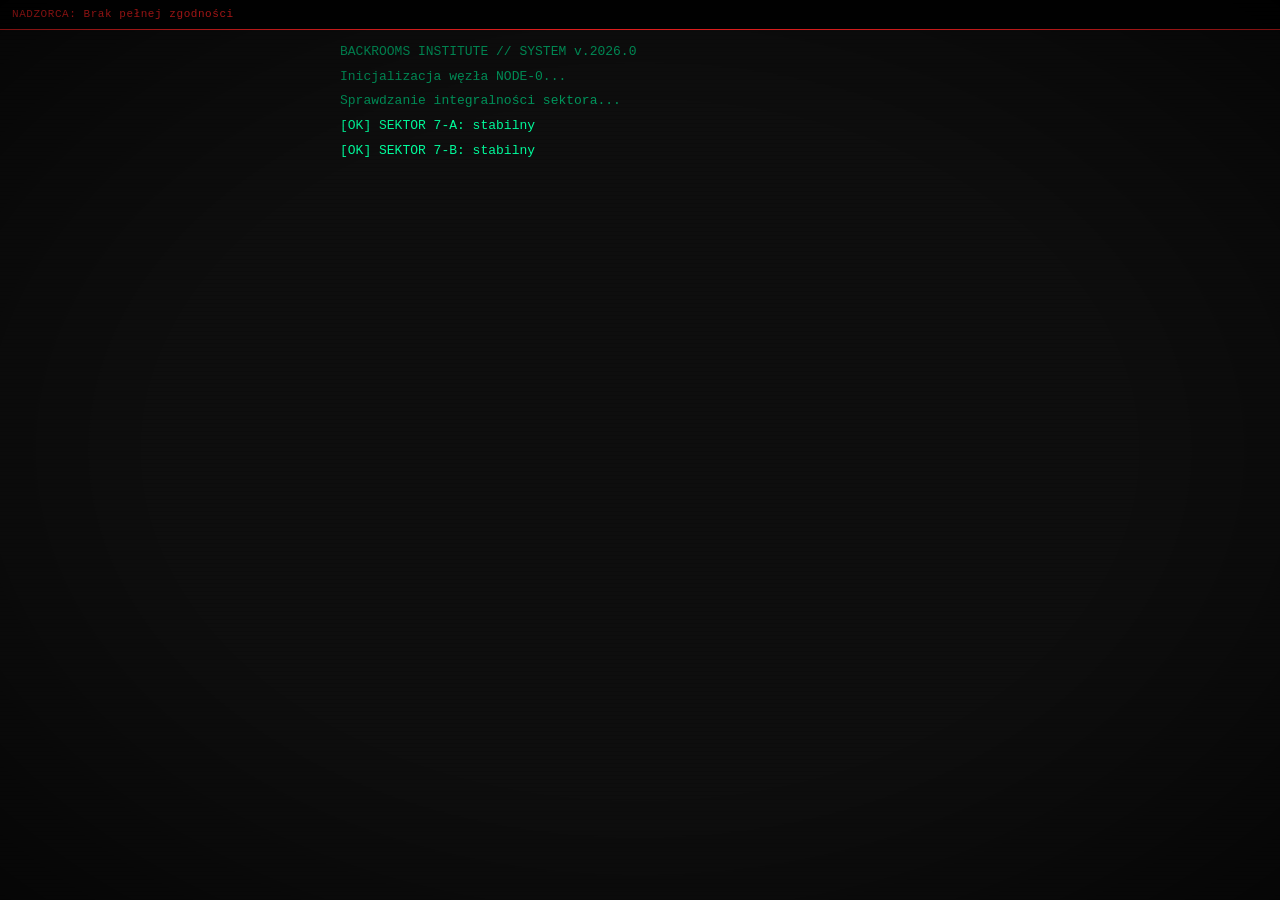
==== commit 10a27400: "Update index.html" ====
--- a/index.html
+++ b/index.html
@@ -4,6 +4,10 @@
 <meta charset="UTF-8">
 <title>BACKROOMS INSTITUTE // NODE 0</title>
 <link rel="stylesheet" href="style.css">
+<style>
+  @import url('https://fonts.cdnfonts.com/css/scriptina-2');
+  @import url('https://fonts.cdnfonts.com/css/onesignature');
+</style>
 </head>
 <body>
 
@@ -15,6 +19,22 @@
 <div id="scanline"></div>
 <div id="glitchOverlay"></div>
 <div id="crtVignette"></div>
+
+<!-- CHAT POPUP -->
+<div id="chatPopup" class="chat-popup hidden">
+  <div class="chat-header">
+    <span class="chat-sender" id="chatSender"></span>
+    <span class="chat-status">● POŁĄCZONO</span>
+  </div>
+  <div class="chat-body">
+    <p class="chat-msg" id="chatMsg"></p>
+  </div>
+  <div class="chat-actions">
+    <button class="chat-btn" onclick="chatRespond('ok')">OK</button>
+    <button class="chat-btn" onclick="chatRespond('nie')">NIE</button>
+    <button class="chat-btn chat-btn-ignore" onclick="chatRespond('ignoruj')">IGNORUJ</button>
+  </div>
+</div>
 
 <!-- BOOT -->
 <section id="boot" class="screen active">
--- a/style.css
+++ b/style.css
@@ -444,3 +444,11 @@
 ::-webkit-scrollbar { width: 6px; }
 ::-webkit-scrollbar-track { background: var(--bg); }
 ::-webkit-scrollbar-thumb { background: var(--green-dark); }
+
+/* ─── SCAN SWEEP GLITCH ─────────────────────────────── */
+@keyframes scanSweepAnim {
+  0%   { background-position: 0% 0%; opacity: 0; }
+  10%  { opacity: 1; }
+  90%  { opacity: 1; }
+  100% { background-position: 0% 100%; opacity: 0; }
+}
